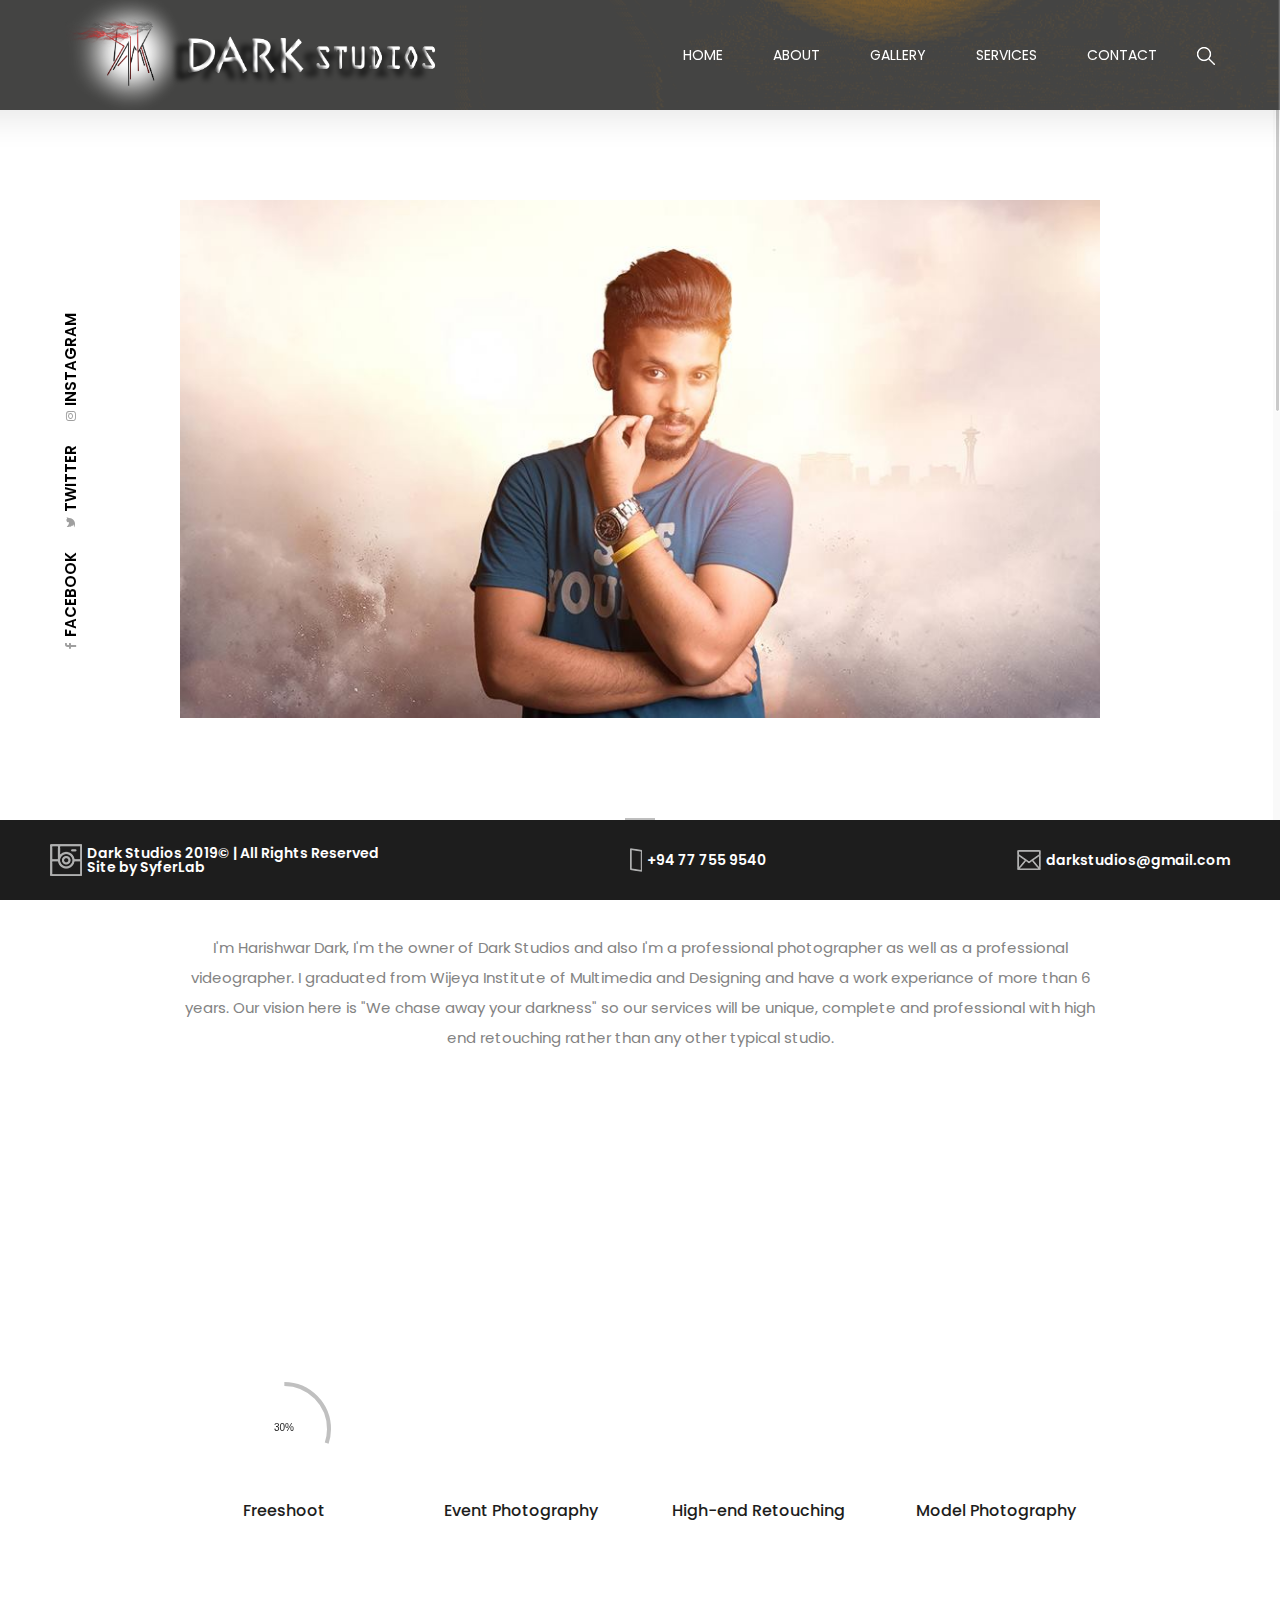
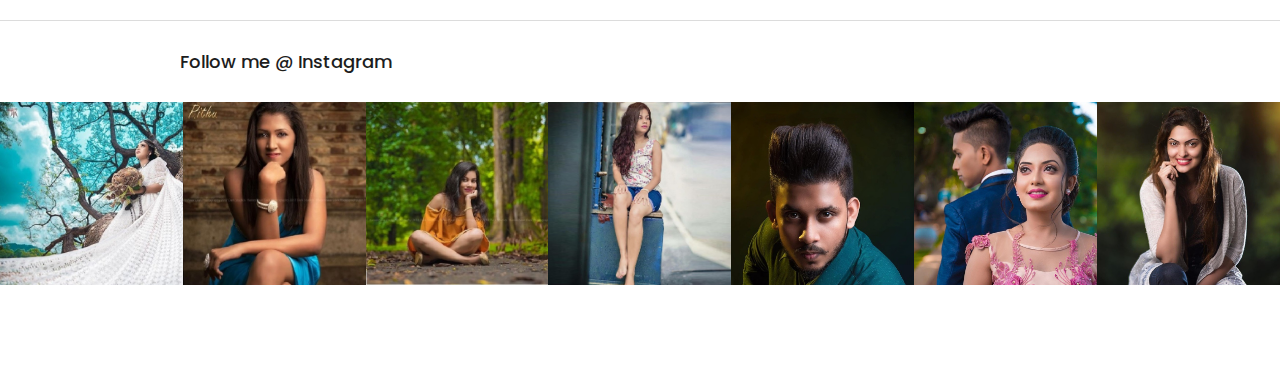
==== about-me.html @ 2dbd4992 "Add files via upload" ====
<!DOCTYPE html>
<html lang="en">

<head>
    <meta charset="UTF-8">
    <meta name="description" content="">
    <meta http-equiv="X-UA-Compatible" content="IE=edge">
    <meta name="viewport" content="width=device-width, initial-scale=1, shrink-to-fit=no">
    <!-- The above 4 meta tags *must* come first in the head; any other head content must come *after* these tags -->

    <!-- Title  -->
    <title>Dark Studios | About</title>


    <!-- Favicon  -->
    <link rel="icon" href="img/core-img/favicon.ico">

    <!-- Core Style CSS -->
    <link rel="stylesheet" href="css/core-style.css">
    <link rel="stylesheet" href="style.css">

    <!-- Responsive CSS -->
    <link href="css/responsive.css" rel="stylesheet">

</head>

<body>
    <!-- Preloader -->
    <div id="preloader">
        <div class="showbox">
            <div class="loader">
                <svg class="circular" viewBox="25 25 50 50">
                    <circle class="path" cx="50" cy="50" r="20" fill="none" stroke-width="2" stroke-miterlimit="10"/>
                </svg>
            </div>
        </div>
        <div class="questions-area text-center">
            <p>Did you know?</p>
            <ul>
                <li>The largest photography competition is 353,768 entries.</li>
                <li>Photography is the toughest profession in the world.</li>
                <li>The world’s largest photo album by dimensions was 13 ft 11.5 in x 17 ft.</li>
                <li>The world’s largest photo mosaic featured 176,175 pictures.</li>
                <li>The world’s largest camera lens was a 5200mm lens attached to a canon.</li>
            </ul>
        </div>
    </div>

    <!-- Gradient Background Overlay -->
    <div class="gradient-background-overlay"></div>

    <!-- Header Area Start -->
    <header class="header-area bg-img" style="background-image: url(img/bg-img/nav.gif);">
        <div class="container-fluid h-100">
            <div class="row h-100 align-items-center">
                <div class="col-12 h-100">
                    <div class="main-menu h-100">
                        <nav class="navbar h-100 navbar-expand-lg">
                            <!-- Logo Area  -->
                            <a class="navbar-brand" href="index.html"><img src="img/core-img/logo.png" width="450px" alt="Logo"></a>

                            <button class="navbar-toggler" type="button" data-toggle="collapse" data-target="#studioMenu" aria-controls="studioMenu" aria-expanded="false" aria-label="Toggle navigation"><i class="fa fa-bars"></i> Menu</button>

                            <div class="collapse navbar-collapse" id="studioMenu">
                                <!-- Menu Area Start  -->
                                <ul class="navbar-nav ml-auto">
                                    <li class="nav-item active">
                                        <a class="nav-link" href="index.html">Home <span class="sr-only">(current)</span></a>
                                    </li>
                                    <li class="nav-item">
                                        <a class="nav-link" href="about-me.html">About</a>
                                    </li>
                                    <li class="nav-item">
                                        <a class="nav-link" href="portfolio.html">Gallery</a>
                                    </li>
                                    <li class="nav-item">
                                        <a class="nav-link" href="blog.html">Services</a>
                                    </li>
                                    <li class="nav-item">
                                        <a class="nav-link" href="contact.html">contact</a>
                                    </li>
                                </ul>
                                <!-- Search Form -->
                                <div class="header-search-form ml-auto">
                                    <form action="#">
                                        <input type="search" class="form-control" placeholder="Input your keyword then press enter..." id="search" name="search">
                                        <input class="d-none" type="submit" value="submit">
                                    </form>
                                </div>
                                <!-- Search btn -->
                                <div id="searchbtn">
                                    <img src="img/core-img/search.png" alt="">
                                </div>
                            </div>
                        </nav>
                    </div>
                </div>
            </div>
        </div>
    </header>
    <!-- Header Area End -->

    <!-- Social Sidebar Area Start -->
    <div class="social-sidebar-area">
        <!-- Social Area -->
        <div class="social-info-area">
            <a href="https://www.facebook.com/dark.studios/" data-toggle="tooltip" data-placement="right" title="Facebook"><i class="fa fa-facebook" aria-hidden="true"></i> <span>Facebook</span></a>
            <a href="https://twitter.com/HareeshwarDark" data-toggle="tooltip" data-placement="right" title="Twitter"><i class="fa fa-twitter" aria-hidden="true"></i> <span>Twitter</span></a>
            <a href="https://www.instagram.com/dark_studios2014/" data-toggle="tooltip" data-placement="right" title="Instagram"><i class="fa fa-instagram" aria-hidden="true"></i> <span>Instagram</span></a>

        </div>
    </div>
    <!-- Social Sidebar Area End -->

    <!-- About Me Area Start -->
    <section class="about-me-area mt-100 section_padding_100">
        <div class="container">
            <div class="row justify-content-center">
                <div class="col-10">
                    <div class="about-me-thumb">
                        <img src="img/bg-img/about-me.jpg" alt="">
                    </div>
                </div>
                <div class="col-10">
                    <div class="about-content mt-100 mb-100 text-center">
                        <span></span>
                        <h2>What can I tell you about me?</h2>
                        <p>I'm Harishwar Dark, I'm the owner of Dark Studios and also I'm a professional photographer as well as a professional videographer. I graduated from Wijeya Institute of Multimedia and Designing and have a work experiance of more than 6 years. Our vision here is "We chase away your darkness" so our services will be unique, complete and professional with high end retouching rather than any other typical studio.</p>
                    </div>
                </div>
                <div class="col-10">
                    <div class="row">
                        <div class="col-12 col-md-4">
                            <div class="single-service-area section_padding_0_100 text-center wow fadeInUp" data-wow-delay="0.1s">
                                <img src="img/core-img/heart.png" alt="">
                                <h5>Wedding Photography</h5>
                                
                            </div>
                        </div>
                        <div class="col-12 col-md-4">
                            <div class="single-service-area section_padding_0_100 text-center wow fadeInUp" data-wow-delay="0.4s">
                                <img src="img/core-img/photo-camera.png" alt="">
                                <h5>Studio Photography</h5>
                                
                            </div>
                        </div>
                        <div class="col-12 col-md-4">
                            <div class="single-service-area section_padding_0_100 text-center wow fadeInUp" data-wow-delay="0.9s">
                                <img src="img/core-img/video-camera.png" alt="">
                                <h5>Portraits Photography</h5>
                                
                            </div>
                        </div>
                    </div>
                </div>
                <div class="col-10">
                    <!-- Pie Bars Area Start -->
                    <div class="our-skills-area text-center">
                        <div class="row">
                            <div class="col-12 col-sm-6 col-md-3">
                                <div class="single-pie-bar" data-percent="100">
                                    <canvas class="bar-circle" width="100" height="100"></canvas>
                                    <h6>Freeshoot</h6>
                                </div>
                            </div>
                            <div class="col-12 col-sm-6 col-md-3">
                                <div class="single-pie-bar" data-percent="100">
                                    <canvas class="bar-circle" width="100" height="100"></canvas>
                                    <h6>Event Photography</h6>
                                </div>
                            </div>
                            <div class="col-12 col-sm-6 col-md-3">
                                <div class="single-pie-bar" data-percent="100">
                                    <canvas class="bar-circle" width="100" height="100"></canvas>
                                    <h6>High-end Retouching</h6>
                                </div>
                            </div>
                            <div class="col-12 col-sm-6 col-md-3">
                                <div class="single-pie-bar" data-percent="100">
                                    <canvas class="bar-circle" width="100" height="100"></canvas>
                                    <h6>Model Photography</h6>
                                </div>
                            </div>
                        </div>
                    </div>
                </div>
            </div>
        </div>
    </section>
    <!-- About Me Area End -->

    <!-- Follow Me Instagram Area Start -->
    <section class="follow-me-instagram-area clearfix">
        <div class="container">
            <div class="row">
                <div class="col-11 ml-auto">
                    <div class="follow-me-title">
                        <h5>Follow me @ Instagram</h5>
                    </div>
                </div>
            </div>
        </div>
        <!-- Instagram Feeds Area -->
        <div class="instagram-feeds-area owl-carousel">
            <div class="single-instagram-feeds">
                <img src="img/bg-img/i1.jpg" alt="">
                <a href="https://www.instagram.com/dark_studios2014"><i class="fa fa-instagram" aria-hidden="true"></i></a>
            </div>
            <div class="single-instagram-feeds">
                <img src="img/bg-img/i2.jpg" alt="">
                <a href="https://www.instagram.com/dark_studios2014"><i class="fa fa-instagram" aria-hidden="true"></i></a>
            </div>
            <div class="single-instagram-feeds">
                <img src="img/bg-img/i3.jpg" alt="">
                <a href="https://www.instagram.com/dark_studios2014"><i class="fa fa-instagram" aria-hidden="true"></i></a>
            </div>
            <div class="single-instagram-feeds">
                <img src="img/bg-img/i4.jpg" alt="">
                <a href="https://www.instagram.com/dark_studios2014"><i class="fa fa-instagram" aria-hidden="true"></i></a>
            </div>
            <div class="single-instagram-feeds">
                <img src="img/bg-img/i5.jpg" alt="">
                <a href="https://www.instagram.com/dark_studios2014"><i class="fa fa-instagram" aria-hidden="true"></i></a>
            </div>
            <div class="single-instagram-feeds">
                <img src="img/bg-img/i6.jpg" alt="">
                <a href="https://www.instagram.com/dark_studios2014"><i class="fa fa-instagram" aria-hidden="true"></i></a>
            </div>
            <div class="single-instagram-feeds">
                <img src="img/bg-img/i7.jpg" alt="">
                <a href="https://www.instagram.com/dark_studios2014"><i class="fa fa-instagram" aria-hidden="true"></i></a>
            </div>
        </div>
    </section>
    <!-- Follow Me Instagram Area End -->

    <!-- Footer Area Start -->
    <footer class="footer-area">
        <div class="container-fluid h-100">
            <div class="row h-100">
                <div class="col-12 h-100">
                    <div class="footer-content h-100 d-md-flex align-items-center justify-content-between">
                        <!-- Single Footer Content -->
                        <div class="single-footer-content">
                            <img src="img/core-img/photo-camera.png" alt="">
                            <a href="www.syferlab.com">Dark Studios 2019&copy;  |  All Rights Reserved<br>
                            Site by SyferLab</a>
                        </div>
                        <!-- Single Footer Content -->
                        <div class="single-footer-content">
                            <img src="img/core-img/smartphone.png" alt="">
                            <a href="#">+94 77 755 9540</a>
                        </div>
                        <!-- Single Footer Content -->
                        <div class="single-footer-content">
                            <img src="img/core-img/envelope-2.png" alt="">
                            <a href="mailto:darkstudios@gmail.com?Subject=Hello%20Dark" target="_top"">darkstudios@gmail.com</a>
                        </div>
                    </div>
                </div>
            </div>
        </div>
    </footer>
    <!-- Footer Area End -->


    <!-- jQuery (Necessary for All JavaScript Plugins) -->
    <script src="js/jquery/jquery-2.2.4.min.js"></script>
    <!-- Popper js -->
    <script src="js/popper.min.js"></script>
    <!-- Bootstrap js -->
    <script src="js/bootstrap.min.js"></script>
    <!-- Plugins js -->
    <script src="js/plugins.js"></script>
    <!-- Active js -->
    <script src="js/active.js"></script>

</body>

</html>
---- css/core-style.css ----
/* [Master Stylesheet] */

/* ------------- Index of Stylesheet -------------
:: 1.0 Import Web Fonts
:: 2.0 Import All CSS
:: 3.0 Common/Base CSS
:: 4.0 Header Area CSS
:: 5.0 Sidebar Area CSS
:: 6.0 Welcome Area CSS
:: 7.0 About Me Area CSS
:: 8.0 Follow Instagram Area CSS
:: 9.0 Footer Area CSS
:: 10.0 Portfolio Area CSS
:: 11.0 Blog & Contact Area CSS
:: 12.0 Elements Area CSS
------------------------------------------------ */

/* :: 1.0 Import Web Fonts */

@import url('https://fonts.googleapis.com/css?family=Poppins:300,400,500,600,700');

/* :: 2.0 Import All CSS */

@import '../css/bootstrap.min.css';
@import '../css/owl.carousel.css';
@import '../css/font-awesome.min.css';
@import '../css/pe-icon-7-stroke.css';
@import '../css/magnific-popup.css';
@import '../css/animate.css';

/* :: 3.0 Common/Base CSS */

* {
    margin: 0;
    padding: 0;
}

body {
    font-family: 'Poppins', sans-serif;
    font-weight: 400;
    overflow-x: hidden;
}

h1,
h2,
h3,
h4,
h5,
h6 {
    color: #1d1d1d;
    line-height: 1.2;
    font-family: 'Poppins', sans-serif;
    font-weight: 500;
}

p {
    color: #838383;
    font-size: 15px;
    line-height: 2;
    font-family: 'Poppins', sans-serif;
    font-weight: 400;
}

a:focus {
    outline: 0 solid;
}

a,
a:hover,
a:focus {
    -webkit-transition: all 500ms ease 0s;
    transition: all 500ms ease 0s;
    text-decoration: none;
    outline: none;
    font-size: 14px;
    color: #000;
    font-family: 'Poppins', sans-serif;
    font-weight: 400;
}

#preloader {
    position: fixed;
    z-index: 9999;
    width: 100%;
    height: 100%;
    background-color: #f2f4f8;
    top: 0;
    left: 0;
    display: -webkit-box;
    display: -ms-flexbox;
    display: flex;
    -webkit-box-pack: center;
    -ms-flex-pack: center;
    justify-content: center;
    -webkit-box-align: center;
    -ms-flex-align: center;
    align-items: center;
}

.questions-area ul li {
    display: none;
    font-size: 14px;
    font-weight: 500;
    color: #1d1d1d;
    -webkit-transition-duration: 500ms;
    transition-duration: 500ms;
}

.questions-area ul li.question-show {
    display: block;
}

.questions-area {
    padding: 0 15px;
    position: absolute;
    bottom: 100px;
    z-index: 15;
    width: 100%;
    height: auto;
    left: 0;
}

.questions-area p {
    margin-bottom: 0;
}

.showbox {
    position: relative;
    top: 0;
    bottom: 0;
    left: 0;
    right: 0;
    padding: 0;
}

.loader {
    position: relative;
    margin: 0 auto;
    width: 60px;
}

.loader:before {
    content: '';
    display: block;
    padding-top: 100%;
}

.circular {
    -webkit-animation: rotate 2s linear infinite;
    animation: rotate 2s linear infinite;
    height: 100%;
    -webkit-transform-origin: center center;
    transform-origin: center center;
    width: 100%;
    position: absolute;
    top: 0;
    bottom: 0;
    left: 0;
    right: 0;
    margin: auto;
}

.path {
    stroke-dasharray: 1, 200;
    stroke-dashoffset: 0;
    -webkit-animation: dash 1.5s ease-in-out infinite, color 6s ease-in-out infinite;
    animation: dash 1.5s ease-in-out infinite, color 6s ease-in-out infinite;
    stroke-linecap: round;
}

@-webkit-keyframes rotate {
    100% {
        -webkit-transform: rotate(360deg);
        transform: rotate(360deg);
    }
}

@keyframes rotate {
    100% {
        -webkit-transform: rotate(360deg);
        transform: rotate(360deg);
    }
}

@-webkit-keyframes dash {
    0% {
        stroke-dasharray: 1, 200;
        stroke-dashoffset: 0;
    }
    50% {
        stroke-dasharray: 89, 200;
        stroke-dashoffset: -35px;
    }
    100% {
        stroke-dasharray: 89, 200;
        stroke-dashoffset: -124px;
    }
}

@keyframes dash {
    0% {
        stroke-dasharray: 1, 200;
        stroke-dashoffset: 0;
    }
    50% {
        stroke-dasharray: 89, 200;
        stroke-dashoffset: -35px;
    }
    100% {
        stroke-dasharray: 89, 200;
        stroke-dashoffset: -124px;
    }
}

@-webkit-keyframes color {
    100%,
    0% {
        stroke: #d62d20;
    }
    40% {
        stroke: #0057e7;
    }
    66% {
        stroke: #008744;
    }
    80%,
    90% {
        stroke: #ffa700;
    }
}

@keyframes color {
    100%,
    0% {
        stroke: #d62d20;
    }
    40% {
        stroke: #0057e7;
    }
    66% {
        stroke: #008744;
    }
    80%,
    90% {
        stroke: #ffa700;
    }
}

ul,
ol {
    margin: 0;
}

ol li,
ul li {
    list-style: outside none none;
}

img {
    height: auto;
    max-width: 100%;
}

.studio-table {
    display: table;
    z-index: 9;
    position: absolute;
    width: 100%;
    height: 100%;
    margin: 0;
}

.studio-table-cell {
    display: table-cell;
    vertical-align: middle;
}

.mt-15 {
    margin-top: 15px;
}

.mt-30 {
    margin-top: 30px;
}

.mt-50 {
    margin-top: 50px;
}

.mt-70 {
    margin-top: 70px;
}

.mt-100 {
    margin-top: 100px;
}

.mb-15 {
    margin-bottom: 15px;
}

.mb-30 {
    margin-bottom: 30px;
}

.mb-50 {
    margin-bottom: 50px;
}

.ml-15 {
    margin-left: 15px;
}

.ml-30 {
    margin-left: 30px;
}

.mr-15 {
    margin-right: 15px;
}

.mr-30 {
    margin-right: 30px;
}

.mb-70 {
    margin-bottom: 70px;
}

.mb-100 {
    margin-bottom: 100px;
}

.bg-img {
    background-position: center center;
    background-size: cover;
    background-repeat: no-repeat;
}

.bg-gray {
    background-color: #f6f6f6;
}

.bg-transparent {
    background-color: transparent;
}

.bg-transparent-dark {
    background-color: rgba(0, 0, 0, 0.5) !important;
}

.bg-transparent-light {
    background-color: rgba(255, 255, 255, 0.5) !important;
}

.font-bold {
    font-weight: 700;
}

.font-light {
    font-weight: 300;
}

.height-500 {
    height: 500px !important;
}

.height-600 {
    height: 600px !important;
}

.height-700 {
    height: 700px !important;
}

.height-800 {
    height: 800px !important;
}

#scrollUp {
    background-color: #222;
    border-radius: 0;
    bottom: 100px;
    box-shadow: 0 2px 6px 0 rgba(0, 0, 0, 0.3);
    color: #fff;
    font-size: 24px;
    height: 40px;
    line-height: 40px;
    right: 0;
    text-align: center;
    width: 35px;
}

.section_padding_100 {
    padding: 100px 0;
}

.section_padding_50 {
    padding: 50px 0;
}

.section_padding_100_70 {
    padding: 100px 0 70px;
}

.section_padding_100_50 {
    padding: 100px 0 50px;
}

.section_padding_100_0 {
    padding: 100px 0 0;
}

.section_padding_0_100 {
    padding: 0 0 100px;
}

.section_heading {
    margin-bottom: 50px;
    position: relative;
    z-index: 1;
}

.section_heading h2 {
    font-size: 48px;
    margin-bottom: 0;
    text-transform: uppercase;
}

.section_heading.text-left {
    text-align: left !important;
}

.studio-btn {
    display: inline-block;
    color: #fff;
    background-color: #1d1d1d;
    height: 52px;
    padding: 0 15px;
    border-radius: 0;
    line-height: 52px;
    font-size: 16px;
    min-width: 140px;
}

.studio-btn > img {
    padding-right: 5px;
}

.studio-btn:hover,
.studio-btn:focus {
    color: #fff;
    font-size: 16px;
}

/* :: 4.0 Header Area CSS */

.header-area {
    width: 100%;
    height: 110px;
    position: fixed;
    z-index: 1000;
    top: 0;
    left: 0;
    padding: 0 34px;
}

#searchbtn {
    cursor: pointer;
    margin-left: 15px;
}

.header-search-form,
.search-form-on .navbar-nav {
    display: none;
}

.search-form-on .header-search-form {
    display: block;
}

.header-area .main-menu .nav-link {
    font-size: 14px;
    text-transform: uppercase;
    color: #ffffff;
    padding: 0 25px;
}

.header-area .main-menu .nav-link:hover,
.header-area .main-menu .nav-link:focus {
    color: #fff;
}

.dropdown-menu.show {
    border: none;
    padding: 15px 0;
    box-shadow: 0 5px 40px rgba(0, 0, 0, 0.15);
    margin-top: 15px;
}

.dropdown-item {
    text-transform: uppercase;
    font-size: 13px;
}

.dropdown-item:hover {
    color: #000;
    font-size: 13px;
}

.header-search-form form input {
    width: 600px;
    height: 35px;
    padding: 5px 15px;
    font-size: 12px;
    color: #fff;
    border: none;
    background-color: transparent;
    border: 2px solid rgba(255, 255, 255, 0.6);
    border-radius: 30px;
    -webkit-transition-duration: 500ms;
    transition-duration: 500ms;
}

.header-search-form form input:focus {
    box-shadow: none;
    border-color: rgba(255, 255, 255, 1);
    background-color: transparent;
}

.gradient-background-overlay {
    position: fixed;
    z-index: 3;
    top: 0;
    left: 0;
    width: 100%;
    height: 150px;
}

.gradient-background-overlay:before {
    content: "";
    position: absolute;
    height: 150px;
    width: 100%;
    z-index: -1;
    top: 0;
    left: 0;
    background: rgba(0, 0, 0, 0.3);
    background: -webkit-linear-gradient(top, rgba(0, 0, 0, 0.3) 0%, rgba(0, 0, 0, 0.01) 90%, rgba(0, 0, 0, 0) 100%);
    background: linear-gradient(to bottom, rgba(0, 0, 0, 0.3) 0%, rgba(0, 0, 0, 0.01) 90%, rgba(0, 0, 0, 0) 100%);
}

/* :: 5.0 Sidebar Area CSS */

.social-sidebar-area {
    width: 120px;
    height: 72%;
    background-color: transparent;
    position: fixed;
    bottom: 100px;
    left: 0;
    z-index: 100;
    overflow: hidden;
}

.social-info-area {
    display: -webkit-box;
    display: -ms-flexbox;
    display: flex;
    -webkit-transform: rotate(-90deg);
    transform: rotate(-90deg);
    position: absolute;
    bottom: 300px;
    left: -110px;
    z-index: 10;
    -webkit-box-pack: center;
    -ms-flex-pack: center;
    justify-content: center;
    -webkit-box-align: center;
    -ms-flex-align: center;
    align-items: center;
}

.social-info-area a {
    text-transform: uppercase;
    font-size: 15px;
    font-weight: 600;
    display: -webkit-box;
    display: -ms-flexbox;
    display: flex;
    -webkit-box-align: center;
    -ms-flex-align: center;
    align-items: center;
    padding: 12px;
    line-height: 1;
}

.social-info-area a i {
    font-size: 12px;
    color: #9f9f9f;
    margin-right: 5px;
}

.message-box > a {
    width: 120px;
    height: 100px;
    position: absolute;
    left: 0;
    bottom: 0;
    background-color: #101010;
    text-align: center;
    color: #fff;
    font-size: 30px;
    display: -moz-flex;
    display: -ms-flex;
    display: -o-flex;
    display: -webkit-box;
    display: -ms-flexbox;
    display: flex;
    -webkit-box-align: center;
    -ms-flex-align: center;
    align-items: center;
    -webkit-box-pack: center;
    -ms-flex-pack: center;
    justify-content: center;
}

.message-box > a > img {
    max-width: 40px;
}

/* :: 6.0 Welcome Area CSS */

.welcome-area {
    position: relative;
    z-index: 2;
    width: 100%;
    height: 100vh !important;
}

.carousel-indicators {
    position: fixed;
    right: 0;
    bottom: 0;
    left: 0;
    width: 100%;
    height: auto;
    margin: 0;
    z-index: 9999;
}

.carousel-indicators li {
    width: 100%;
    height: 100px;
    margin-right: 0;
    margin-left: 0;
    text-indent: -9999999px;
    background-color: #fff;
    cursor: pointer;
    -webkit-transition-duration: 500ms;
    transition-duration: 500ms;
}

.carousel-indicators li:after,
.carousel-indicators li:before {
    display: none;
}

.carousel-indicators li.active:after {
    content: '';
    display: block;
    width: 16px;
    height: 16px;
    top: -26px;
    z-index: 1100;
    position: absolute;
    background-image: url(../img/core-img/active.png);
}

.carousel-item:after {
    position: absolute;
    width: 100%;
    height: 100%;
    top: 0;
    left: 0;
    background-color: rgba(0, 0, 0, 0.17);
    content: '';
    z-index: -1;
}

.carousel-content {
    display: -webkit-box;
    display: -ms-flexbox;
    display: flex;
    -webkit-box-align: center;
    -ms-flex-align: center;
    align-items: center;
}

.slide-text {
    padding: 25px 30px 15px;
    border-left: 3px solid #fff;
    margin-left: 200px;
    background-color: rgba(255, 255, 255, 0.2);
    display: -webkit-box;
    display: -ms-flexbox;
    display: flex;
    -webkit-box-align: baseline;
    -ms-flex-align: baseline;
    align-items: baseline;
    margin-top: -100px;
}

.slide-text h2 {
    margin-bottom: 0;
    font-size: 36px;
    color: #fff;
    line-height: 1;
}

.slide-text span {
    font-size: 100px;
    color: #fff;
    line-height: 1;
    font-weight: 100;
}

/* :: 7.0 About Me Area CSS */

.about-content span {
    width: 30px;
    height: 2px;
    background-color: #bebebe;
    margin: 0 auto 30px;
    display: block;
}

.about-content h2 {
    margin-bottom: 40px;
    font-size: 36px;
}

.single-service-area img {
    margin-bottom: 50px;
}

.single-service-area h5 {
    margin-bottom: 20px;
}

.single-pie-bar h6 {
    margin-top: 15px;
    margin-bottom: 0;
}

/* :: 8.0 Follow Instagram Area CSS */

.follow-me-instagram-area {
    border-top: 1px solid #dcdcdc;
    margin-bottom: 80px;
}

.follow-me-title h5 {
    margin: 30px 0;
    font-size: 18px;
}

.single-instagram-feeds a {
    position: absolute;
    width: 100%;
    height: 100%;
    background-color: rgba(34, 34, 34, 0.7);
    top: 0;
    display: -webkit-box;
    display: -ms-flexbox;
    display: flex;
    -webkit-box-align: center;
    -ms-flex-align: center;
    align-items: center;
    color: #fff;
    font-size: 30px;
    -webkit-box-pack: center;
    -ms-flex-pack: center;
    justify-content: center;
    opacity: 0;
    -ms-filter: "progid:DXImageTransform.Microsoft.Alpha(Opacity=0)";
    -webkit-transition-duration: 500ms;
    transition-duration: 500ms;
}

.single-instagram-feeds:hover a {
    opacity: 1;
    -ms-filter: "progid:DXImageTransform.Microsoft.Alpha(Opacity=100)";
}

/* :: 9.0 Footer Area CSS */

.footer-area {
    position: fixed;
    z-index: 100;
    background-color: #1d1d1d;
    height: 80px;
    width: 100%;
    padding: 0 35px;
    bottom: 0;
    left: 0;
}

.single-footer-content {
    display: -webkit-box;
    display: -ms-flexbox;
    display: flex;
    -webkit-box-align: center;
    -ms-flex-align: center;
    align-items: center
}

.single-footer-content > a {
    font-size: 14px;
    font-weight: 600;
    color: #fff;
    margin-left: 5px;
    line-height: 1;
}

/* :: 10.0 Portfolio Area CSS */

.gallery_area {
    height: calc(100% - 380px);
    width: calc(100% - 245px);
    overflow-y: scroll;
    position: fixed;
    z-index: 1;
    top: 200px;
    left: 185px;
    right: 60px;
    padding-right: 45px;
}

.portfolio-menu button {
    background-color: transparent;
    font-size: 15px;
    color: #838383;
    padding: 0 20px;
    -webkit-transition-duration: 500ms;
    transition-duration: 500ms;
}

.portfolio-menu button.active,
.portfolio-menu button:hover {
    color: #1d1d1d;
}

.portfolio-menu button:focus {
    box-shadow: none;
}

.gallery_menu {
    margin-bottom: 100px;
}

.column_single_gallery_item {
    margin-bottom: 30px;
}

.column_single_gallery_item img {
    width: 100%;
}

.hover_overlay {
    position: absolute;
    width: calc(100% - 30px);
    height: 100%;
    background-color: rgba(0, 0, 0, 0.3);
    top: 0;
    left: 15px;
    display: -webkit-box;
    display: -ms-flexbox;
    display: flex;
    -webkit-box-align: center;
    -ms-flex-align: center;
    align-items: center;
    -webkit-box-pack: center;
    -ms-flex-pack: center;
    justify-content: center;
    opacity: 0;
    -ms-filter: "progid:DXImageTransform.Microsoft.Alpha(Opacity=0)";
    -webkit-transition-duration: 500ms;
    transition-duration: 500ms;
}

.hover_overlay a {
    font-size: 30px;
    color: #fff;
}

.column_single_gallery_item:hover .hover_overlay {
    opacity: 1;
    -ms-filter: "progid:DXImageTransform.Microsoft.Alpha(Opacity=100)";
}

/* :: 11.0 Blog & Contact Area CSS */

.blog-content span,
.contact-heading-text span {
    display: block;
    width: 30px;
    height: 3px;
    background-color: #bebebe;
    margin: 0 auto 30px;
}

.blog-content h2,
.contact-heading-text h2 {
    font-size: 36px;
}

.contact-heading-text h2,
.blog-content p {
    margin-bottom: 50px;
}

.post-date,
.post-date:hover,
.post-date:focus {
    display: block;
    font-size: 14px;
    margin-bottom: 5px;
    font-weight: 500;
}

.post-author,
.post-author:hover,
.post-author:focus {
    font-size: 12px;
    text-transform: uppercase;
    color: #838383;
    display: block;
    margin-bottom: 50px;
}

.pagination-area .page-link {
    color: #1d1d1d;
    border: none;
    font-size: 16px;
    font-weight: 500;
    position: relative;
    z-index: 1;
}

.page-item.active .page-link {
    z-index: 1;
    color: #1d1d1d;
    background-color: transparent;
    border-color: transparent;
    padding-right: 80px;
}

.page-item.active .page-link:after {
    content: '';
    width: 70px;
    height: 2px;
    background-color: #1d1d1d;
    position: absolute;
    bottom: 13px;
    left: 45px;
}

.contact-form-area form .form-control {
    margin-bottom: 30px;
    font-size: 14px;
    font-style: italic;
    height: 60px;
    border-bottom: 2px solid #c0c0c0;
    border-top: 0;
    border-left: 0;
    border-radius: 0;
    border-right: none;
    background-color: transparent;
    -webkit-transition-duration: 500ms;
    transition-duration: 500ms;
}

.contact-form-area form .form-control:focus {
    box-shadow: none;
    border-color: #1d1d1d;
    -webkit-transition-duration: 500ms;
    transition-duration: 500ms;
}

.contact-form-area form textarea.form-control {
    height: 200px;
}

.map-area {
    position: relative;
    z-index: 1;
    padding-bottom: 100px;
}

#googleMap {
    width: 100%;
    height: 485px;
    position: relative;
    z-index: 1;
}

.contact-core-info {
    position: absolute;
    top: 30px;
    width: 280px;
    background-color: #1d1d1d;
    z-index: 1000;
    left: -90px;
    padding: 15px 40px;
    text-align: center;
    height: calc(100% - 60px);
}

.contact-core-info img {
    margin-bottom: 50px;
}

.contact-core-info .single-footer-content {
    display: block;
    margin-bottom: 10px;
    text-align: center;
}

.contact-core-info .single-footer-content img {
    display: block;
    margin: 0 auto 10px;
}

.contact-popup-form .modal-content {
    padding: 50px;
}

.contact-popup-form .modal-content {
    padding: 50px;
    border: none;
    box-shadow: 0 5px 50px rgba(0, 0, 0, 0.15);
    background-color: rgba(255, 255, 255, 0.9);
}

/* :: 12.0 Elements Area CSS */

/* Accordians */

.elements-title h2 {
    font-size: 36px;
    margin-bottom: 100px;
}

.panel {
    background-color: #fff;
    border: 0 solid transparent;
    border-radius: 4px;
    box-shadow: 0 0 0 transparent;
    margin-bottom: 15px;
}

.single-accordion:last-of-type {
    margin-bottom: 0px;
}

.single-accordion h6 a {
    background-color: #1d1d1d;
    border-radius: 0;
    color: #fff;
    display: block;
    margin: 0;
    padding: 20px 60px 20px 20px;
    position: relative;
    font-size: 16px;
    text-transform: capitalize;
    font-weight: 500;
}

.single-accordion h6 a.collapsed {
    background-color: #aeaeae;
    color: #fff;
}

.single-accordion h6 a span {
    font-size: 10px;
    position: absolute;
    right: 20px;
    text-align: center;
    top: 25px;
}

.single-accordion h6 a.collapsed span.accor-close {
    opacity: 0;
    -ms-filter: "progid:DXImageTransform.Microsoft.Alpha(Opacity=0)";
    filter: alpha(opacity=0);
}

span.accor-open {
    opacity: 0;
    -ms-filter: "progid:DXImageTransform.Microsoft.Alpha(Opacity=0)";
    filter: alpha(opacity=0);
}

.single-accordion h6 a.collapsed span.accor-open {
    opacity: 1;
    -ms-filter: "progid:DXImageTransform.Microsoft.Alpha(Opacity=100)";
    filter: alpha(opacity=100);
}

.single-accordion h6 {
    margin-bottom: 0;
    text-transform: uppercase;
}

.single-accordion .accordion-content {
    border-top: 0 solid transparent;
    box-shadow: none;
}

.single-accordion .accordion-content p {
    padding: 20px 15px 5px;
    margin-bottom: 0;
}

/* barfiller */

.single_progress_bar {
    margin-bottom: 20px;
}

.single_progress_bar:last-of-type {
    margin-bottom: 0;
}

.barfiller {
    background: #e0e0e0;
    border: none;
    border-radius: 0;
    box-shadow: none;
    height: 2px;
    margin-bottom: 5px;
    position: relative;
    width: 100%;
}

.barfiller .fill {
    display: block;
    position: relative;
    width: 0px;
    height: 100%;
    background: #333;
    z-index: 1;
}

.barfiller .tipWrap {
    display: none;
}

.barfiller .tip {
    margin-top: 15px;
    font-size: 15px;
    color: #838383;
    left: 0px;
    position: absolute;
    z-index: 2;
    background: transparent;
}

.barfiller .tip:after {
    display: none;
}

.single_progress_bar p {
    margin-bottom: 0;
    margin-top: 10px;
}

/* Cool Facts */

.counter-area h2 {
    font-size: 36px;
}

.counter-area h6 {
    margin-bottom: 0;
    color: #838383;
}

.studio-btn.studio-btn-2 {
    background-color: transparent;
    border: 2px solid #1d1d1d;
    color: #1d1d1d;
}

.studio-btn.studio-btn-4 {
    background-color: transparent;
    border: 2px solid #aeaeae;
    color: #aeaeae;
}

/* Sonar CSS */

.carousel-indicators li.active:before {
    content: '';
    display: inline-block;
    position: absolute;
    width: 14px;
    height: 14px;
    border-radius: 50%;
    top: -25px;
    left: 1px;
    -webkit-animation: sonar-effect 1s ease-in-out .1s infinite;
    animation: sonar-effect 1s ease-in-out .1s infinite;
    z-index: 1;
    background-color: #fff;
}


@-webkit-keyframes sonar-effect {
    0% {
        opacity: 0;
        -ms-filter: "progid:DXImageTransform.Microsoft.Alpha(Opacity=0)";
    }
    50% {
        opacity: 0.5;
        -ms-filter: "progid:DXImageTransform.Microsoft.Alpha(Opacity=50)";
        box-shadow: 0 0 0 3px #fff, 0 0 5px 5px #fff, 0 0 0 5px #fff;
    }
    100% {
        box-shadow: 0 0 0 3px #fff, 0 0 5px 5px #fff, 0 0 0 5px #fff;
        -webkit-transform: scale(1.5);
        transform: scale(1.5);
        opacity: 0;
        -ms-filter: "progid:DXImageTransform.Microsoft.Alpha(Opacity=0)";
    }
}


@keyframes sonar-effect {
    0% {
        opacity: 0;
        -ms-filter: "progid:DXImageTransform.Microsoft.Alpha(Opacity=0)";
    }
    50% {
        opacity: 0.5;
        -ms-filter: "progid:DXImageTransform.Microsoft.Alpha(Opacity=50)";
        box-shadow: 0 0 0 3px #fff, 0 0 5px 5px #fff, 0 0 0 5px #fff;
    }
    100% {
        box-shadow: 0 0 0 3px #fff, 0 0 5px 5px #fff, 0 0 0 5px #fff;
        -webkit-transform: scale(1.5);
        transform: scale(1.5);
        opacity: 0;
        -ms-filter: "progid:DXImageTransform.Microsoft.Alpha(Opacity=0)";
    }
}
---- style.css ----
/* ----------------------------------------------------------
    :: Template Name: Studio - Creative Photography Template
    :: Author: Colorlib
    :: Author URL: https://colorlib.com
    :: Version: 1.0.0
    :: Created: 31 January 2018
    :: Last Updated: 31 January 2018
    ---------------------------------------------------------- */

    /* ============ PLACE YOUR CUSTOM CSS HERE ============ */
---- css/responsive.css ----
@media only screen and (min-width: 992px) and (max-width: 1199px) {
    .social-sidebar-area,
    .message-box > a {
        width: 80px;
    }
    .message-box > a {
        height: 80px;
    }
    .social-info-area {
        left: -160px;
    }
    .gallery_area {
        height: calc(100% - 380px);
        width: calc(100% - 180px);
        left: 120px;
        right: 60px;
        padding-right: 45px;
    }
    .social-sidebar-area {
        height: 65%;
    }
    .social-info-area {
        left: -25px;
        bottom: 190px;
    }
    .social-info-area > a > span {
        display: none;
    }
    .social-info-area a i {
        font-size: 14px;
        margin-right: 10px;
    }
}

@media only screen and (min-width: 768px) and (max-width: 991px) {
    .navbar {
        padding: 0;
    }
    .navbar-toggler {
        padding: 0;
        font-size: 20px;
        background-color: transparent;
        border: none;
        border-radius: 6px;
        width: 120px;
        height: 35px;
        color: #fff;
        line-height: 28px;
        margin: 38px 0;
        border: 2px solid #fff;
        font-weight: 400;
    }
    #studioMenu {
        padding: 30px;
        background-color: #1d1d1d;
        z-index: 1002;
    }
    .header-area .main-menu .nav-link {
        padding: 5px 15px;
    }
    .header-search-form form input {
        width: 570px;
        margin-bottom: 15px;
    }
    .social-sidebar-area,
    .message-box > a {
        width: 80px;
    }
    .message-box > a {
        height: 80px;
    }
    .social-sidebar-area {
        bottom: 50px;
        height: 70%;
    }
    .social-info-area {
        left: -25px;
        bottom: 190px;
    }
    .social-info-area > a > span {
        display: none;
    }
    .social-info-area a i {
        font-size: 14px;
        margin-right: 10px;
    }
    .slide-text {
        margin-left: 120px;
        margin-top: -50px;
    }
    .carousel-indicators li {
        height: 50px;
    }
    .slide-text span {
        font-size: 60px;
    }
    .gallery_area {
        height: calc(100% - 380px);
        width: calc(100% - 130px);
        left: 100px;
        right: 30px;
        padding-right: 30px;
    }
    .portfolio-menu button {
        padding: 0 10px;
    }
    .counter-area h2 {
        font-size: 24px;
    }
    .counter-area h6 {
        font-size: 12px;
    }
    .elements-title h2 {
        font-size: 24px;
        margin-bottom: 50px;
    }
}

@media only screen and (min-width: 320px) and (max-width: 767px) {
    p {
        font-size: 14px;
    }
    .navbar {
        padding: 0;
    }
    .navbar-toggler {
        padding: 0;
        font-size: 16px;
        background-color: transparent;
        border-radius: 6px;
        width: 90px;
        height: 30px;
        color: #fff;
        line-height: 28px;
        margin: 20px 0;
        border: 2px solid #fff;
        font-weight: 400;
    }
    #studioMenu {
        padding: 20px;
        background-color: #1d1d1d;
        z-index: 1002;
    }
    .header-area .main-menu .nav-link {
        padding: 5px 15px;
    }
    .header-search-form form input {
        width: 570px;
        margin-bottom: 15px;
    }
    .header-area {
        height: 70px;
        padding: 0 0;
    }
    .navbar-brand {
        margin-right: 0;
        max-width: 100px;
    }
    .header-search-form form input {
        width: 100%;
        margin-bottom: 15px;
        font-size: 10px;
    }
    .social-sidebar-area,
    .message-box > a {
        width: 50px;
    }
    .message-box > a {
        height: 50px;
    }
    .social-sidebar-area {
        bottom: 40px;
    }
    .carousel-indicators li {
        height: 40px;
    }
    .social-info-area {
        left: -27px;
        bottom: 130px;
    }
    .social-info-area > a > span {
        display: none;
    }
    .gradient-background-overlay,
    .gradient-background-overlay:before {
        height: 90px;
    }
    .slide-text {
        padding: 15px 15px 10px;
        margin-left: 65px;
        margin-top: -40px;
    }
    .slide-text span {
        font-size: 24px;
    }
    .slide-text h2 {
        font-size: 16px;
    }
    .contact-popup-form .modal-content {
        padding: 15px;
    }
    .blog-content h2,
    .contact-heading-text h2 {
        font-size: 20px;
    }
    .contact-heading-text h2,
    .blog-content p {
        margin-bottom: 30px;
    }
    .modal-dialog {
        width: 240px;
        margin: 30px auto;
    }
    .about-content h2 {
        margin-bottom: 30px;
        font-size: 20px;
    }
    .single-pie-bar {
        margin-bottom: 50px;
    }
    .follow-me-instagram-area {
        border-top: 1px solid #dcdcdc;
        margin-bottom: 0;
    }
    .footer-area {
        position: relative;
        height: auto;
        padding: 30px 0 15px;
        bottom: 0;
        left: 0;
    }
    .single-footer-content {
        margin-bottom: 15px;
        -webkit-box-pack: center;
        -ms-flex-pack: center;
        justify-content: center;
    }
    .gallery_area {
        height: auto;
        width: calc(100% - 90px);
        overflow-y: auto;
        position: relative;
        z-index: 1;
        top: 100px;
        left: 60px;
        right: 15px;
        padding-right: 15px;
    }
    .portfolio-menu button {
        font-size: 12px;
        padding: 0 5px;
    }
    .gallery_menu {
        margin-bottom: 30px;
    }
    #scrollUp {
        display: none !important;
    }
    .page-item.active .page-link:after {
        width: 40px;
    }
    .page-item.active .page-link {
        padding-right: 40px;
    }
    .pagination-area .page-link {
        font-size: 14px;
    }
    .pagination-area.mb-100 {
        margin-bottom: 0;
    }
    .blog-area.mt-100,
    .about-me-area.mt-100,
    .contact-area.mt-100 {
        margin-top: 70px;
    }
    .contact-core-info {
        width: 200px;
        left: -40px;
        padding: 15px;
    }
    .single-cool-fact {
        margin-bottom: 30px;
    }
    .elements-title h2 {
        font-size: 20px;
        margin-bottom: 30px;
    }
    .studio-buttons-area .btn {
        margin-bottom: 15px;
    }
    .message-box > a > img {
        max-width: 30px;
    }
}

@media only screen and (min-width: 480px) and (max-width: 767px) {
    .modal-dialog {
        width: 320px;
    }
}

@media only screen and (min-width: 576px) and (max-width: 767px) {
    #scrollUp {
        display: block !important;
    }
    .slide-text span {
        font-size: 36px;
    }
    .slide-text h2 {
        font-size: 20px;
    }
    .modal-dialog {
        width: 450px;
    }
    .contact-popup-form .modal-content {
        padding: 50px 15px;
    }
    .portfolio-menu button {
        font-size: 14px;
    }
}
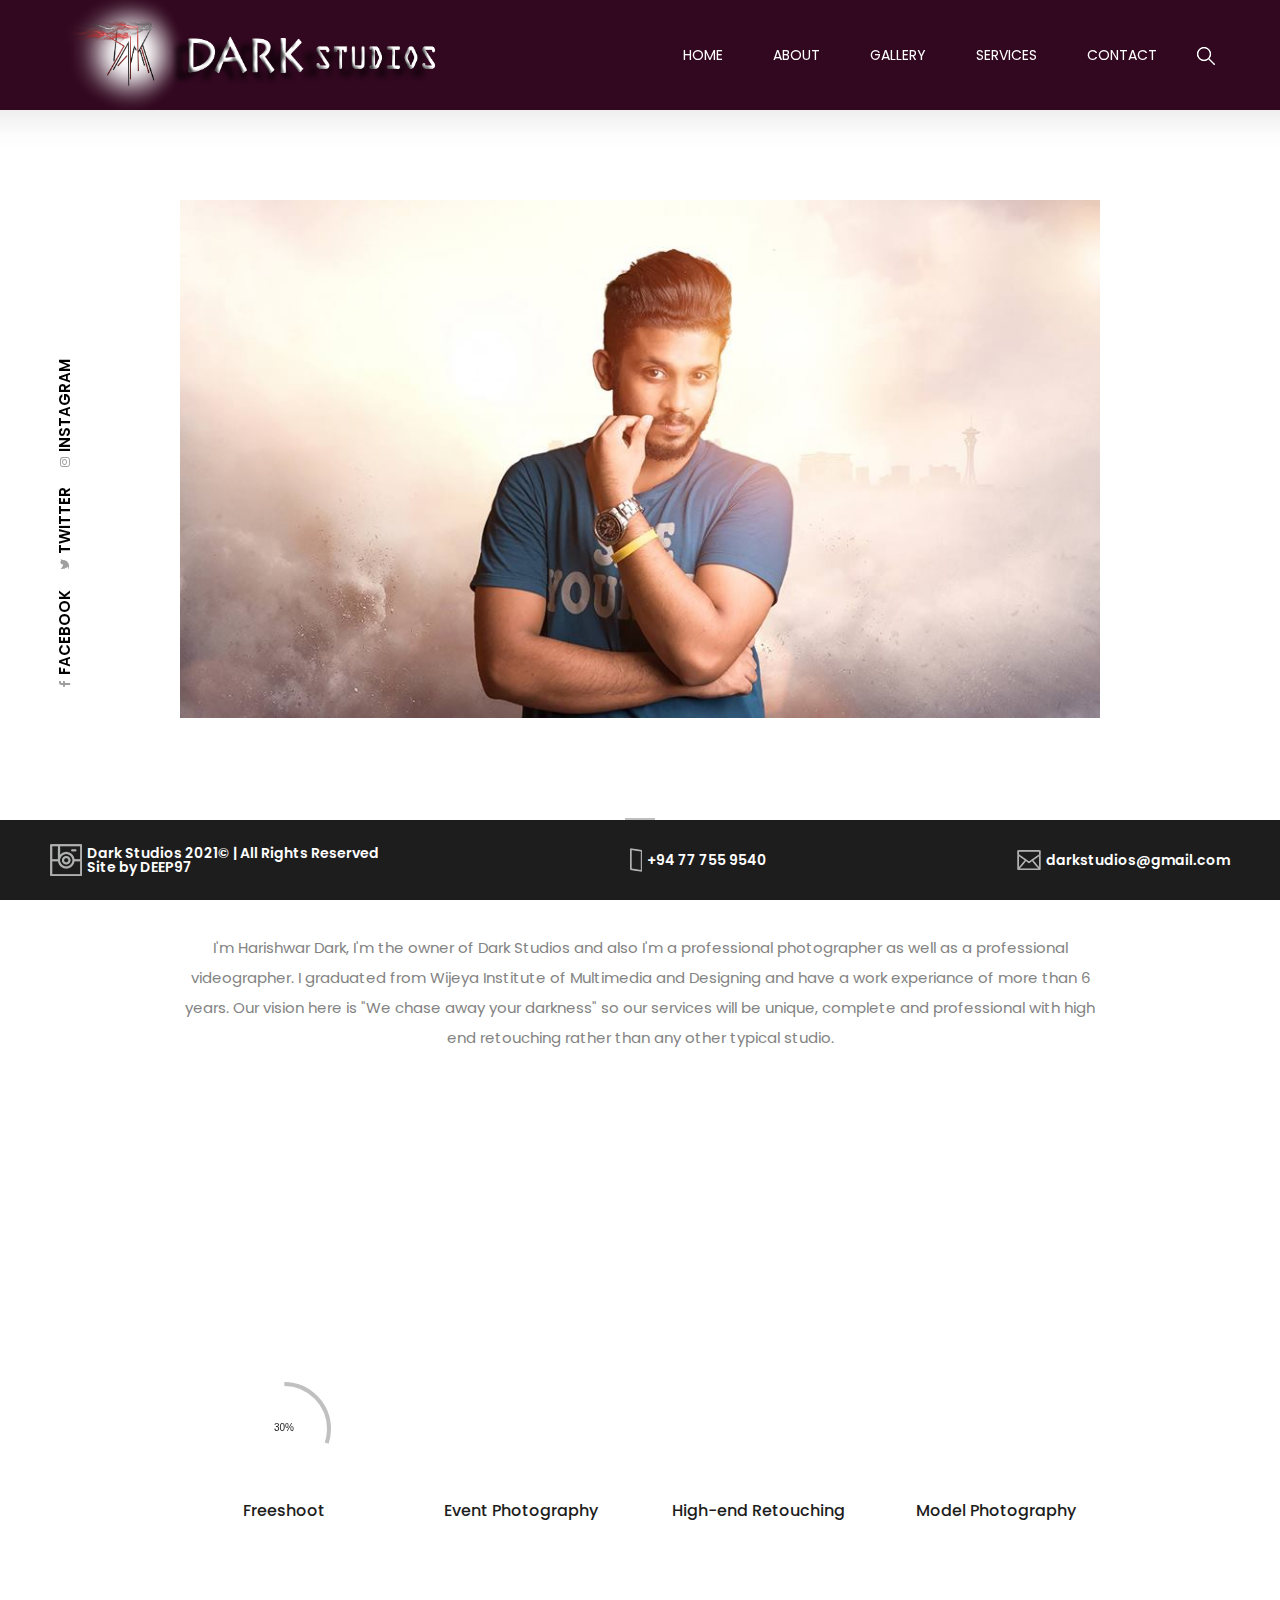
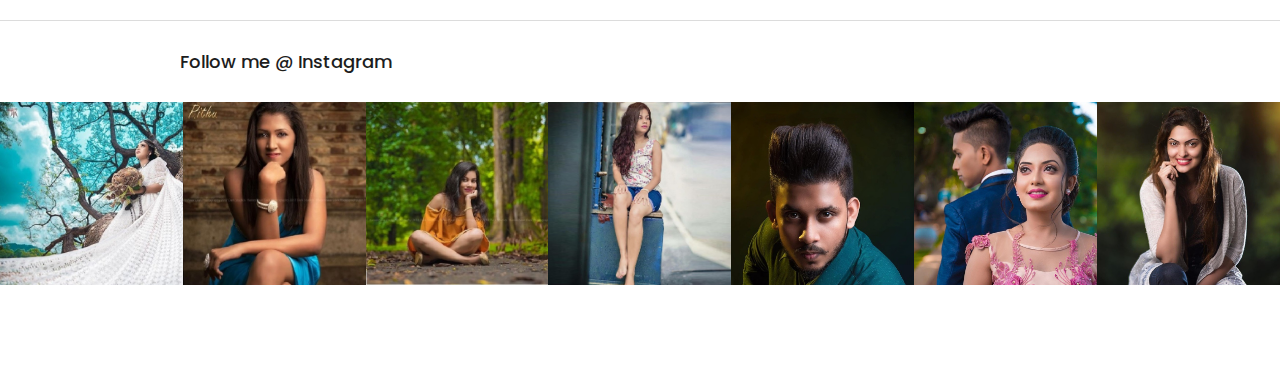
==== commit bfc82cb2: "dark studios 2021 update" ====
--- a/about-me.html
+++ b/about-me.html
@@ -50,7 +50,7 @@
     <div class="gradient-background-overlay"></div>
 
     <!-- Header Area Start -->
-    <header class="header-area bg-img" style="background-image: url(img/bg-img/nav.gif);">
+    <header class="header-area bg-img" style="background-image: url(img/bg-img/nav1.jpg);">
         <div class="container-fluid h-100">
             <div class="row h-100 align-items-center">
                 <div class="col-12 h-100">
@@ -243,8 +243,8 @@
                         <!-- Single Footer Content -->
                         <div class="single-footer-content">
                             <img src="img/core-img/photo-camera.png" alt="">
-                            <a href="www.syferlab.com">Dark Studios 2019&copy;  |  All Rights Reserved<br>
-                            Site by SyferLab</a>
+                            <a href="http://sandeepa.net" target="_blank">Dark Studios 2021&copy;  |  All Rights Reserved<br>
+                            Site by DEEP97</a>
                         </div>
                         <!-- Single Footer Content -->
                         <div class="single-footer-content">
--- a/css/core-style.css
+++ b/css/core-style.css
@@ -570,7 +570,7 @@
     -webkit-transform: rotate(-90deg);
     transform: rotate(-90deg);
     position: absolute;
-    bottom: 300px;
+    bottom: 260px;
     left: -110px;
     z-index: 10;
     -webkit-box-pack: center;
@@ -591,7 +591,7 @@
     -webkit-box-align: center;
     -ms-flex-align: center;
     align-items: center;
-    padding: 12px;
+    padding: 10px;
     line-height: 1;
 }
 
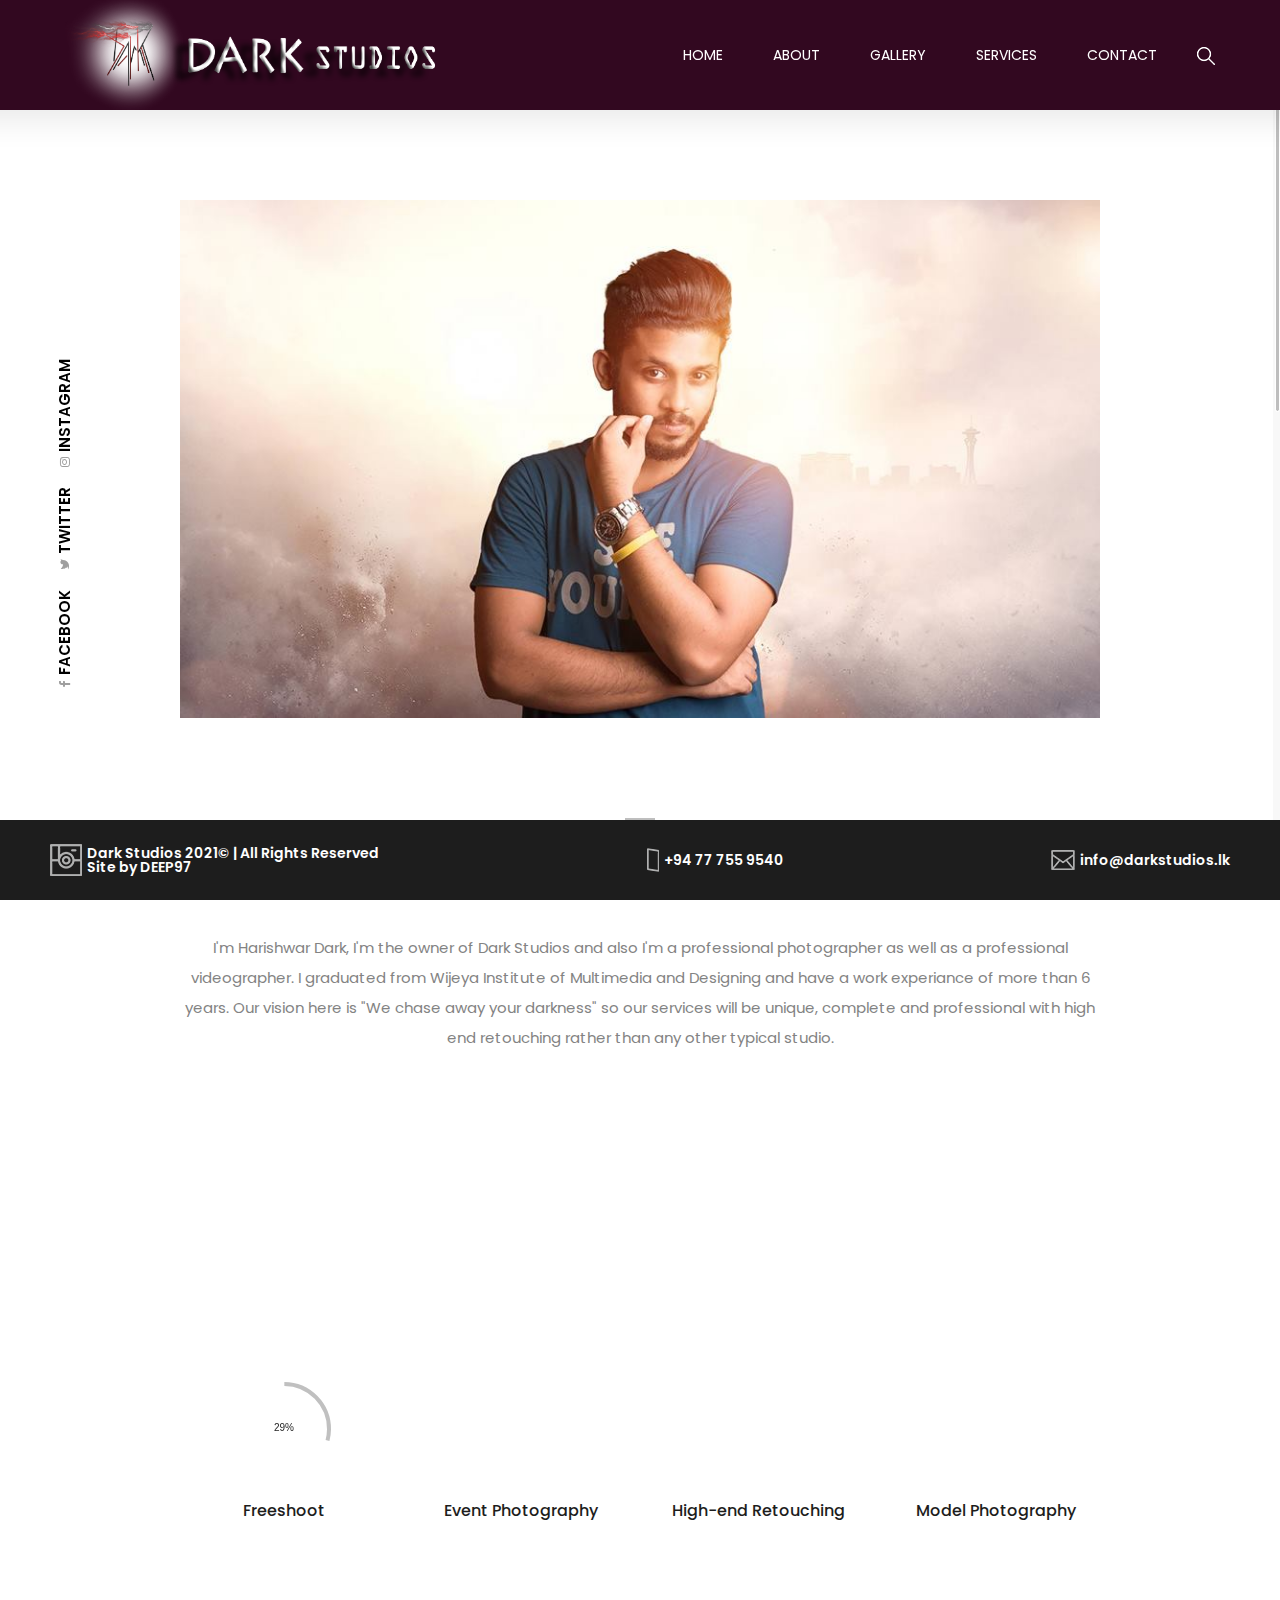
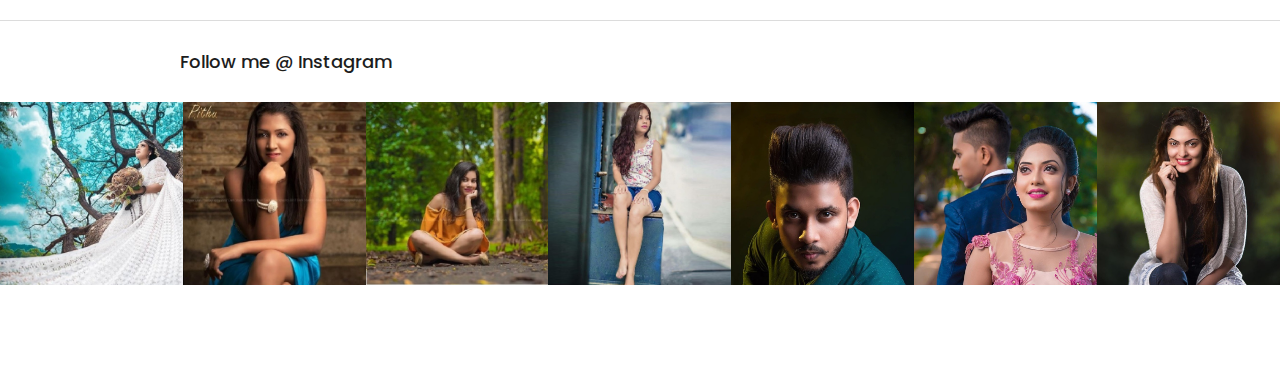
==== commit 39a5b646: "dark studios 2021 update 1" ====
--- a/about-me.html
+++ b/about-me.html
@@ -254,7 +254,7 @@
                         <!-- Single Footer Content -->
                         <div class="single-footer-content">
                             <img src="img/core-img/envelope-2.png" alt="">
-                            <a href="mailto:darkstudios@gmail.com?Subject=Hello%20Dark" target="_top"">darkstudios@gmail.com</a>
+                            <a href="mailto:info@darkstudios.lk?Subject=Hello%20Dark" target="_top">info@darkstudios.lk</a>
                         </div>
                     </div>
                 </div>
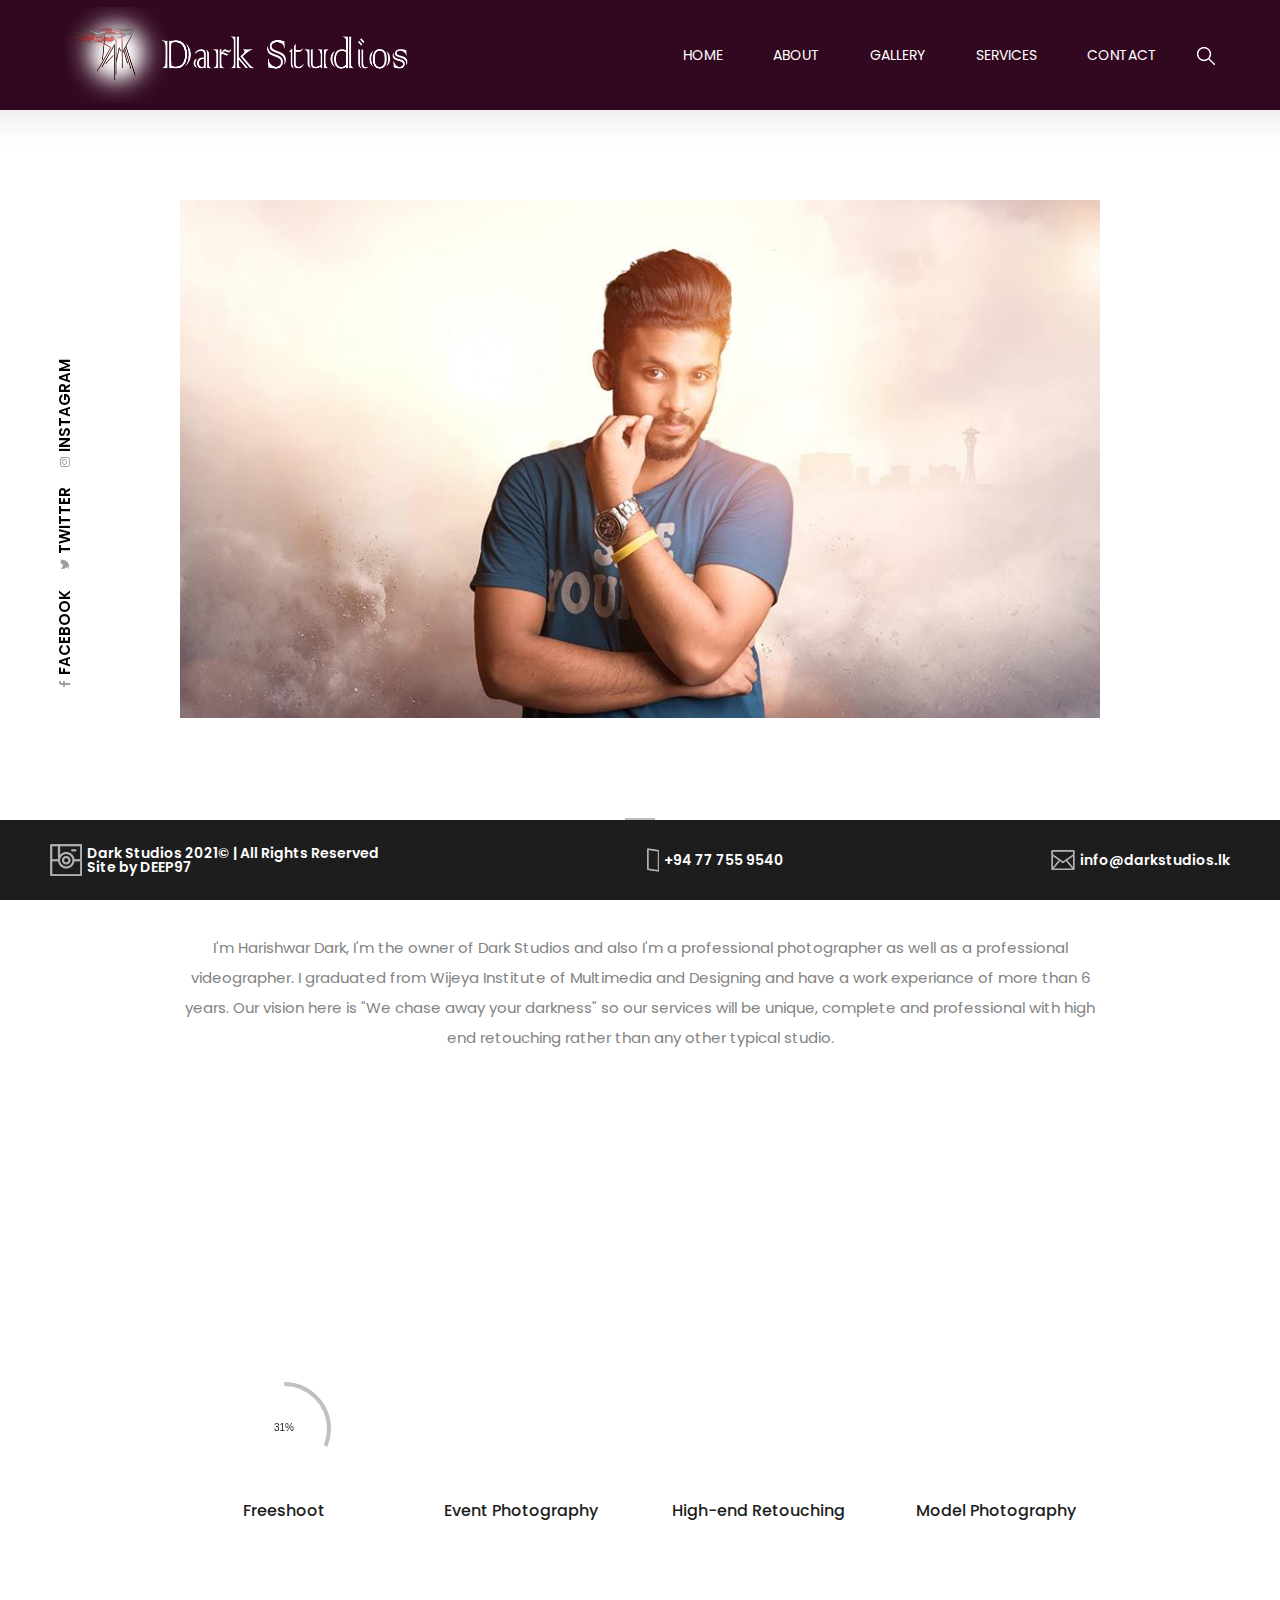
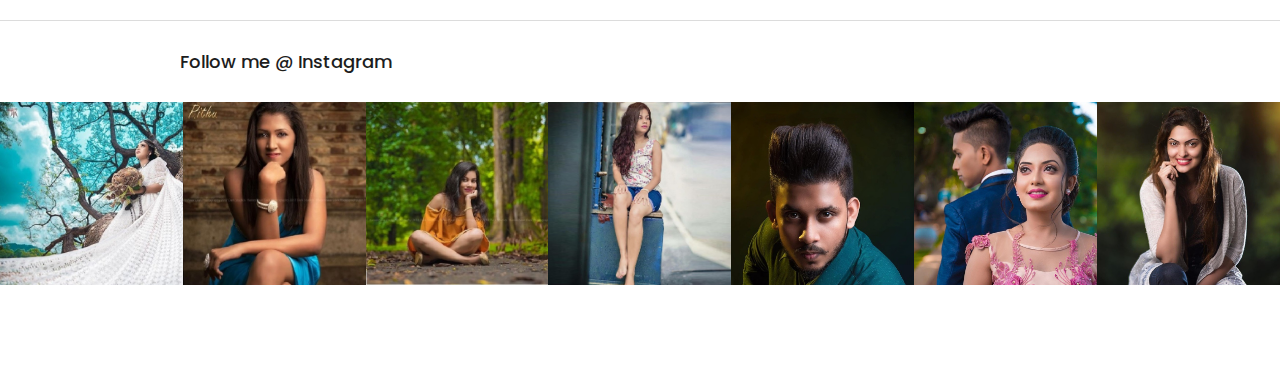
==== commit 0ac70d80: "gallery update" ====
--- a/about-me.html
+++ b/about-me.html
@@ -57,7 +57,7 @@
                     <div class="main-menu h-100">
                         <nav class="navbar h-100 navbar-expand-lg">
                             <!-- Logo Area  -->
-                            <a class="navbar-brand" href="index.html"><img src="img/core-img/logo.png" width="450px" alt="Logo"></a>
+                            <a class="navbar-brand" href="index.html"><img src="img/core-img/logo.png" width="350px" alt="Logo"></a>
 
                             <button class="navbar-toggler" type="button" data-toggle="collapse" data-target="#studioMenu" aria-controls="studioMenu" aria-expanded="false" aria-label="Toggle navigation"><i class="fa fa-bars"></i> Menu</button>
 
